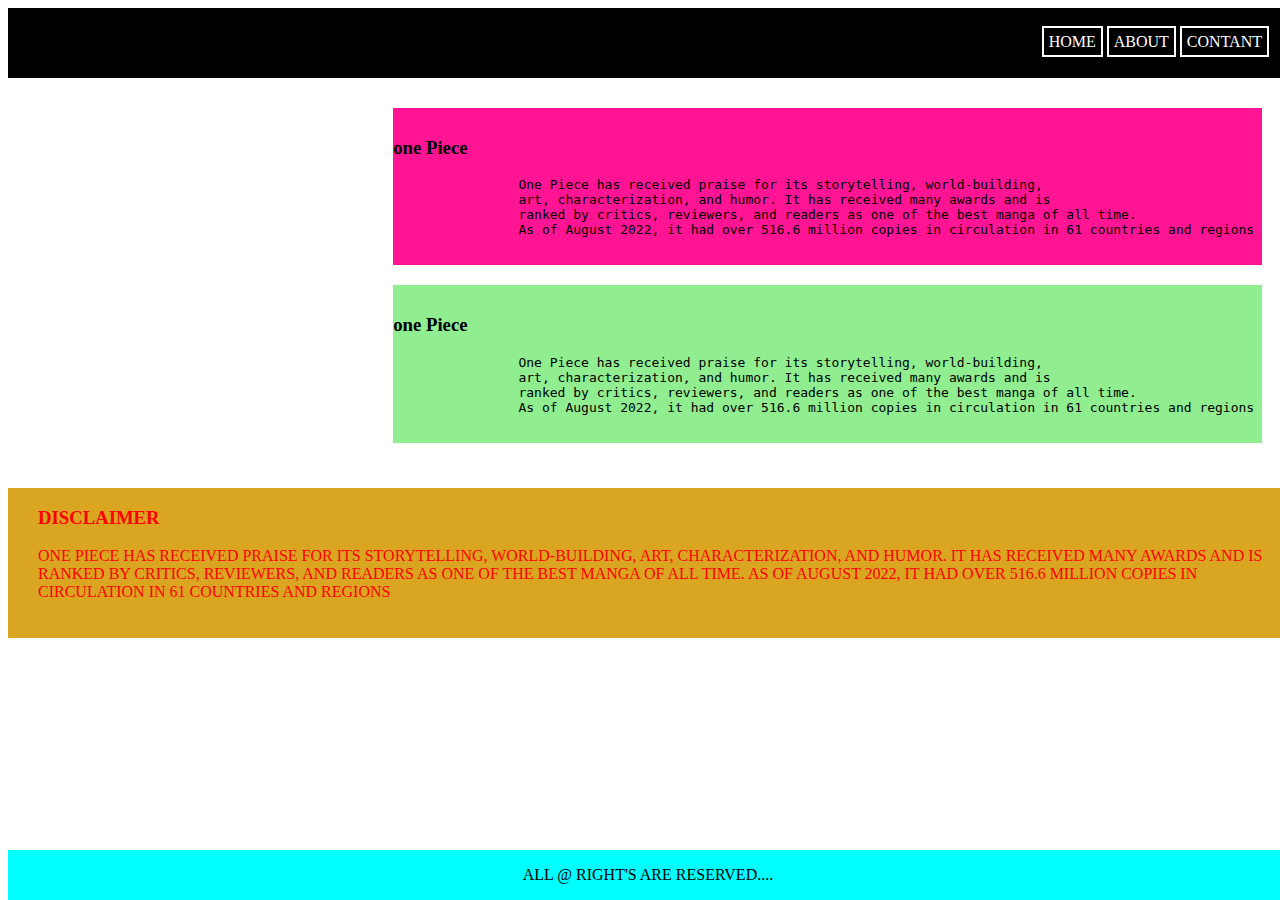
==== index.html @ b888d9a8 "live1" ====
<!DOCTYPE html>
<html lang="en">
<head>
    <meta charset="UTF-8">
    <meta name="viewport" content="width=device-width, initial-scale=1.0">
    <title>Document</title>
    <link rel="stylesheet" href="./index.css">
    <link rel="stylesheet" href="https://cdnjs.cloudflare.com/ajax/libs/font-awesome/6.4.0/css/all.min.css" integrity="sha512-iecdLmaskl7CVkqkXNQ/ZH/XLlvWZOJyj7Yy7tcenmpD1ypASozpmT/E0iPtmFIB46ZmdtAc9eNBvH0H/ZpiBw==" crossorigin="anonymous" referrerpolicy="no-referrer" />
</head>
<body>
    <header>
        <img src="./Untitled.png" alt="">
      
        <div class="a1">
            <div class="a2"><a href="./home.html">HOME</a></div>
            <div class="a3"><a href="./about.html">ABOUT</a></div>
            <div class="a4"><a href="./contant.html">contant</a></div>
        </div>
     
    </header>
    <!--end top header-->
    <div class="b">
        <img src="./new.png" alt="">
        <div class="container">
            <h3>one Piece</h3>
            <pre>
                One Piece has received praise for its storytelling, world-building,
                art, characterization, and humor. It has received many awards and is 
                ranked by critics, reviewers, and readers as one of the best manga of all time.
                As of August 2022, it had over 516.6 million copies in circulation in 61 countries and regions 
            </pre>
        </div>
        <div class="con">
            <h3>one Piece</h3>
            <pre>
                One Piece has received praise for its storytelling, world-building,
                art, characterization, and humor. It has received many awards and is 
                ranked by critics, reviewers, and readers as one of the best manga of all time.
                As of August 2022, it had over 516.6 million copies in circulation in 61 countries and regions 
            </pre>
        </div>
    </div>
    <div class="c">
                <div class="c1"><h3 class="c2">DISCLAIMER</h3>
            One Piece has received praise for its storytelling, world-building,
            art, characterization, and humor. It has received many awards and is 
            ranked by critics, reviewers, and readers as one of the best manga of all time.
            As of August 2022, it had over 516.6 million copies in circulation in 61 countries and regions </div>
    </div>
    
    <footer>
            <div class="z"><p>ALL @ RIGHT'S ARE RESERVED....</p></div>
    </footer>
</body>
</html>
---- index.css ----
header{
    background-color: black;
    height: 70px;
    position: fixed;
    width: 100%;
}
img{
    height: 70px;
}
.a1{
    display: inline-block;
    float: right;
    height: 50px;
    padding-top: 25px;
    padding-right: 19px;
}
a{
    text-decoration: none;
    color: white;
}
.a2{
    display: inline;
    padding: 5px;
    border: 2px solid white;
    color: white;
}
.a2:hover{
    background-color: brown;
}
.a3{
    display: inline;
    padding: 5px;
    border: 2px solid white;
    color: white;
}
.a3:hover{
    background-color: brown;
}

.a4{
    display: inline;
    padding: 5px;
    text-transform: uppercase;
    border: 2px solid white;
    color: white;
}
.a4:hover{
    background-color: brown;
}

/* FOOTER*/
.z{
    background-color: aqua;
    height: 30px;
    position: fixed;
    bottom: 0%;
    width: 100%;
    text-align: center;
    padding-bottom: 20px;
}
/*image*/
.b img{
    height: 400px;
    padding-top: 72px;
    float: left;
    margin: opx;
}
.container{
    float: right;
    padding-top:10px;
    background-color:deeppink;
    margin: 10px;
    margin-top:100px;
   
}

.con{
    float: right;
    padding-top: 10px;
    text-align: justify;
    background-color:lightgreen;
    margin: 10px;
}
.c1{
    height: 150px;
    weight: 400px;
    margin-top: 480px;
    margin-left: 0px;
    text-transform: uppercase;
    color: red;
    background-color: goldenrod;
    padding-left: 30px;
    padding-top: 0%;
    position: absolute;
}
.c3.h3{
    color: aqua;
    background-color: blue;
    
}
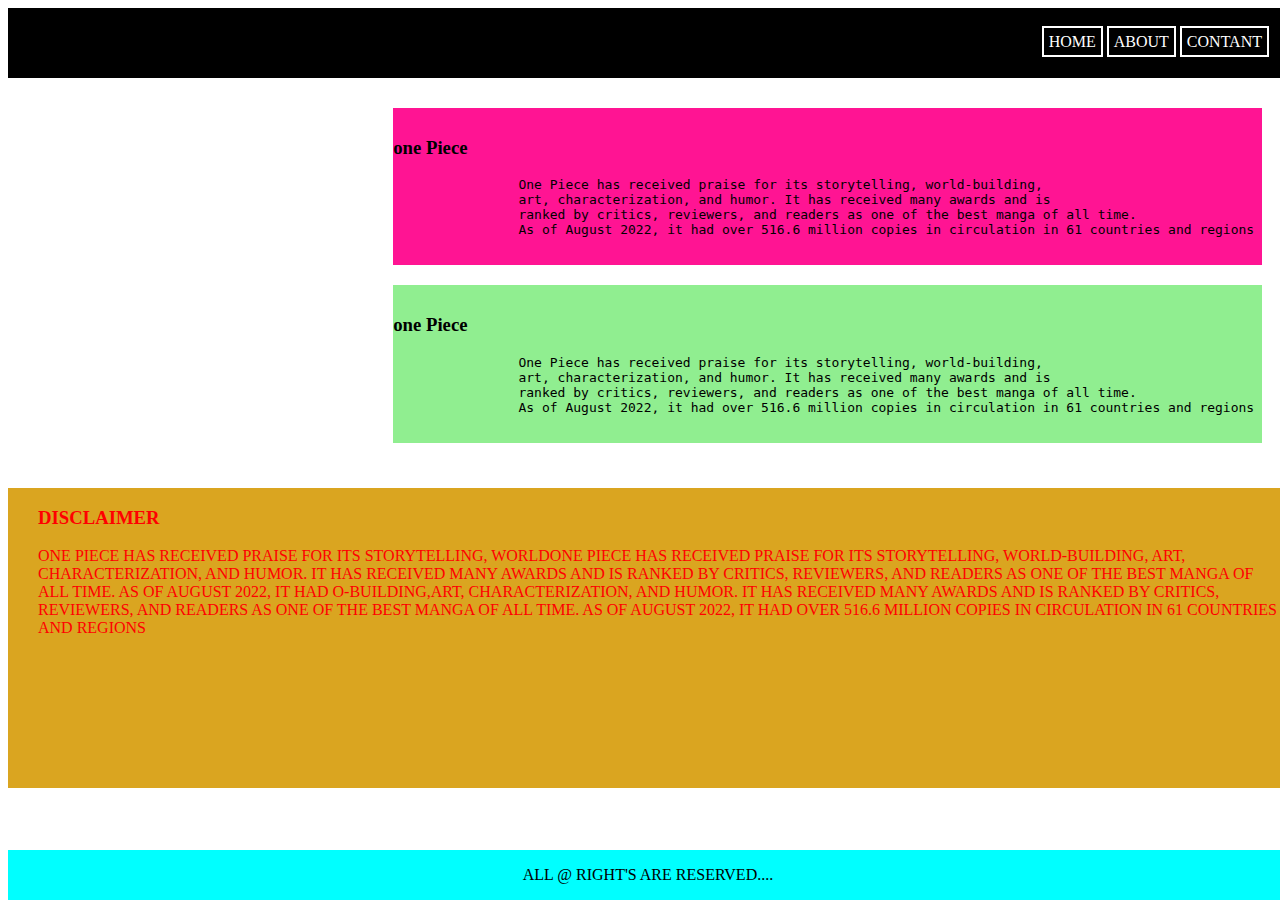
==== commit 29c96d16: "live" ====
--- a/index.html
+++ b/index.html
@@ -12,9 +12,9 @@
         <img src="./Untitled.png" alt="">
       
         <div class="a1">
-            <div class="a2"><a href="./home.html">HOME</a></div>
-            <div class="a3"><a href="./about.html">ABOUT</a></div>
-            <div class="a4"><a href="./contant.html">contant</a></div>
+            <div class="a2"><a href="./home.html">HOME<i class="fa-solid fa-house fa-6xs" style="color: #ff0000;"></i></a></i></div>
+            <div class="a3"><a href="./about.html">ABOUT<i class="fa-solid fa-person fa-fade" style="color: #ff0000;"></i></a></div>
+            <div class="a4"><a href="./contant.html">contant<i class="fa-solid fa-user" style="color: #ff0000;"></i></a></div>
         </div>
      
     </header>
@@ -42,10 +42,13 @@
     </div>
     <div class="c">
                 <div class="c1"><h3 class="c2">DISCLAIMER</h3>
-            One Piece has received praise for its storytelling, world-building,
+            One Piece has received praise for its storytelling, worldOne Piece has received praise for its storytelling, world-building,
             art, characterization, and humor. It has received many awards and is 
             ranked by critics, reviewers, and readers as one of the best manga of all time.
-            As of August 2022, it had over 516.6 million copies in circulation in 61 countries and regions </div>
+            As of August 2022, it had o-building,art, characterization, and humor. It has received many awards and is 
+            ranked by critics, reviewers, and readers as one of the best manga of all time.
+            As of August 2022, it had over 516.6 million copies in circulation in 61 countries and regions
+             </div>
     </div>
     
     <footer>
--- a/index.css
+++ b/index.css
@@ -76,13 +76,14 @@
 
 .con{
     float: right;
+    margin-left: 10px;
     padding-top: 10px;
     text-align: justify;
     background-color:lightgreen;
     margin: 10px;
 }
 .c1{
-    height: 150px;
+    height: 300px;
     weight: 400px;
     margin-top: 480px;
     margin-left: 0px;
